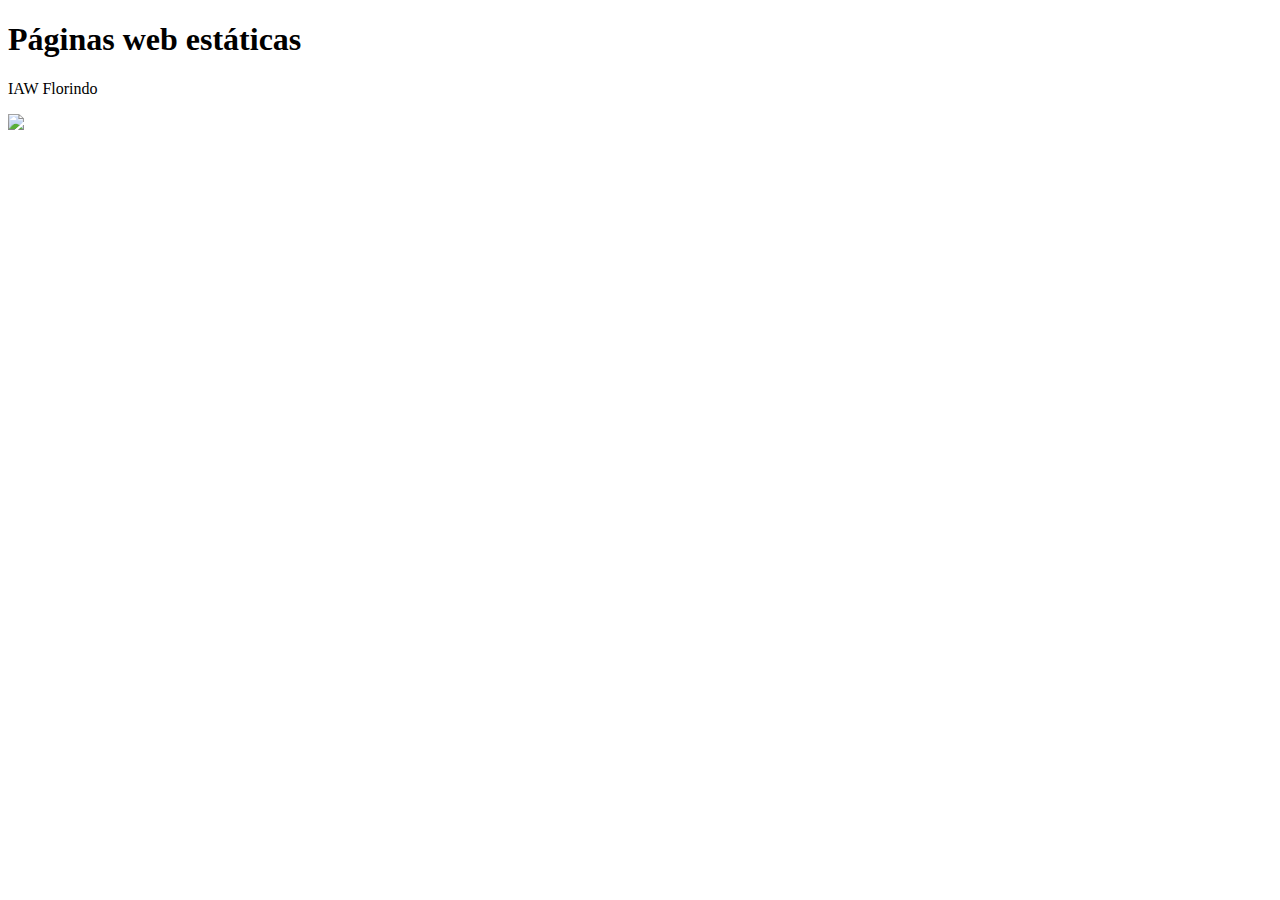
==== tests/fran/27-10-2020/horario clase.html @ 96f8d904 "primer" ====
<!DOCTYPE html>
<html>
	<body>

		<h1>Páginas web estáticas</h1>
		<p>
			
			<asir year="2020-2021">	
				<days>	
					<day number="1">
						<hours>							
								<subject>IAW</subject>
								<teacher>Florindo</teacher>
												
						</hours>
					</day>
				</days>
			</asir>
			
		</p>
		<img src="https://html2-f.scribdassets.com/1nvgo55rwg4rkwb9/images/5-71010a466f.jpg">
	</body>
</html>
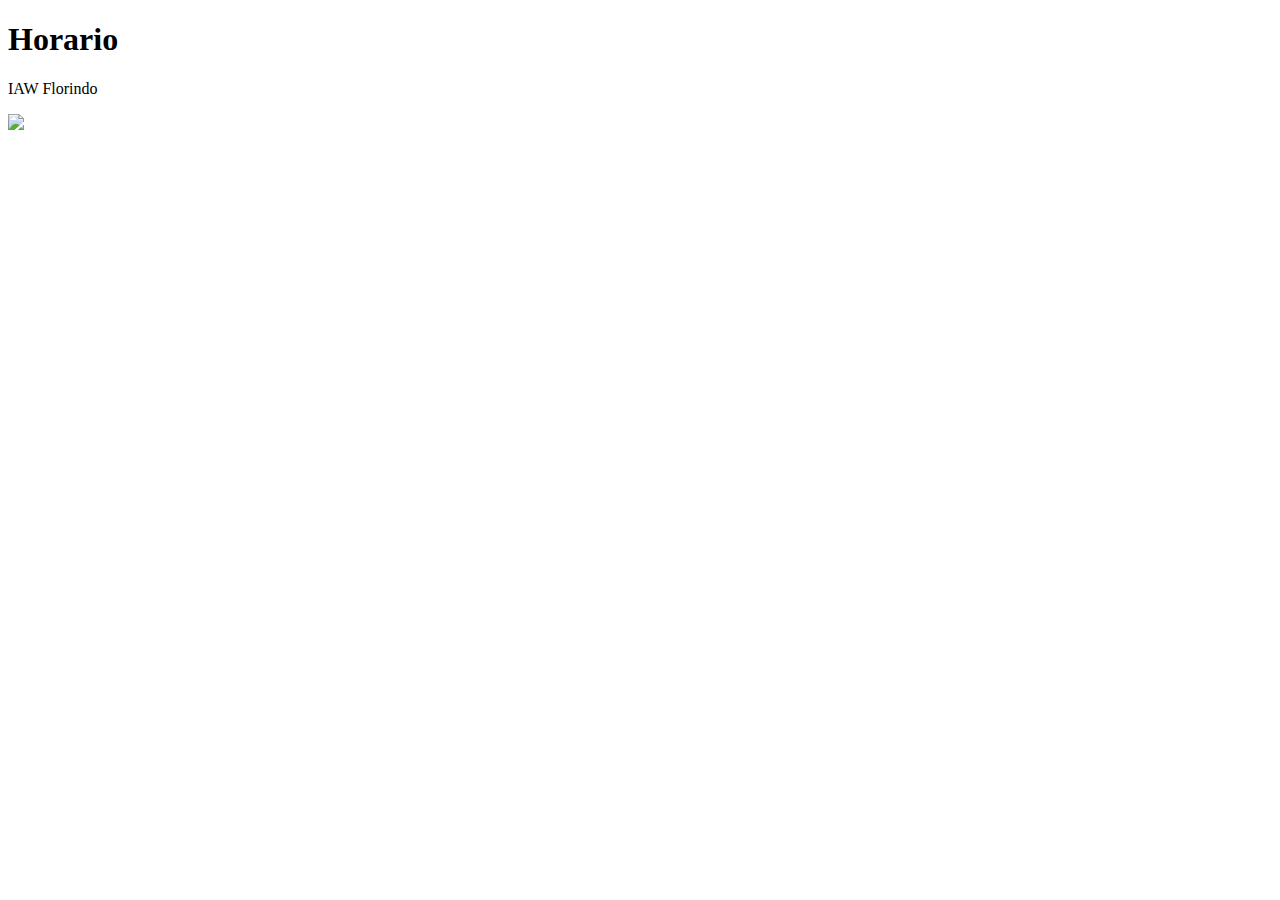
==== commit dcf5fb0b: "cambios" ====
--- a/tests/fran/27-10-2020/horario clase.html
+++ b/tests/fran/27-10-2020/horario clase.html
@@ -2,7 +2,7 @@
 <html>
 	<body>
 
-		<h1>Páginas web estáticas</h1>
+		<h1>Horario</h1>
 		<p>
 			
 			<asir year="2020-2021">	
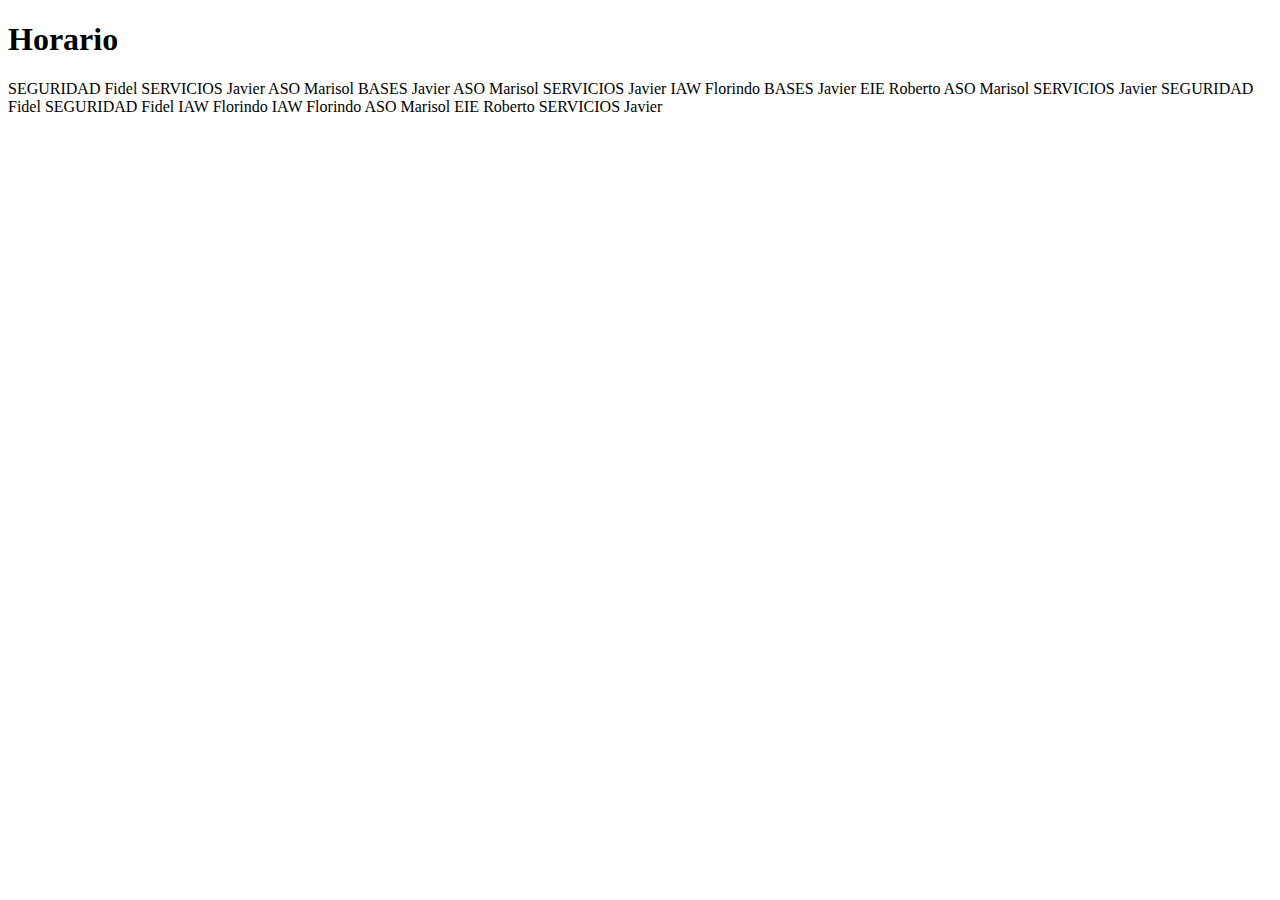
==== commit 002b8b46: "cambios2" ====
--- a/tests/fran/27-10-2020/horario clase.html
+++ b/tests/fran/27-10-2020/horario clase.html
@@ -3,21 +3,102 @@
 	<body>
 
 		<h1>Horario</h1>
-		<p>
+		
 			
 			<asir year="2020-2021">	
 				<days>	
 					<day number="1">
-						<hours>							
+						<hours>	
+							<hour number="1">						
+								<subject>SEGURIDAD</subject>
+								<teacher>Fidel</teacher>	
+							</hour>	
+							<hour number="2">						
+								<subject>SERVICIOS</subject>
+								<teacher>Javier</teacher>	
+							</hour>	
+							<hour number="3">						
+								<subject>ASO</subject>
+								<teacher>Marisol</teacher>	
+							</hour>												
+						</hours>
+					</day>	
+					<day number="2">
+						<hours>	
+							<hour number="1">						
+								<subject>BASES</subject>
+								<teacher>Javier</teacher>	
+							</hour>	
+							<hour number="2">						
+								<subject>ASO</subject>
+								<teacher>Marisol</teacher>	
+								<subject>SERVICIOS</subject>
+								<teacher>Javier</teacher>	
+							</hour>	
+							<hour number="3">						
 								<subject>IAW</subject>
-								<teacher>Florindo</teacher>
-												
+								<teacher>Florindo</teacher>	
+							</hour>												
 						</hours>
+					</day>
+					<day number="3">
+						<hours>	
+							<hour number="1">						
+								<subject>BASES</subject>
+								<teacher>Javier</teacher>	
+								<subject>EIE</subject>
+								<teacher>Roberto</teacher>	
+							</hour>	
+							<hour number="2">						
+								<subject>ASO</subject>
+								<teacher>Marisol</teacher>	
+							</hour>	
+							<hour number="3">						
+								<subject>SERVICIOS</subject>
+								<teacher>Javier</teacher>	
+							</hour>												
+						</hours>
+					</day>	
+					<day number="4">
+						<hours>	
+							<hour number="1">						
+								<subject>SEGURIDAD</subject>
+								<teacher>Fidel</teacher>	
+							</hour>	
+							<hour number="2">						
+								<subject>SEGURIDAD</subject>
+								<teacher>Fidel</teacher>
+								<subject>IAW</subject>
+								<teacher>Florindo</teacher>	
+
+							</hour>	
+							<hour number="3">						
+								<subject>IAW</subject>
+								<teacher>Florindo</teacher>		
+							</hour>												
+						</hours>
+					</day>	
+					<day number="5">
+						<hours>	
+							<hour number="1">						
+								<subject>ASO</subject>
+								<teacher>Marisol</teacher>	
+							</hour>	
+							<hour number="2">						
+								<subject>EIE</subject>
+								<teacher>Roberto</teacher>	
+							</hour>	
+							<hour number="3">						
+								<subject>SERVICIOS</subject>
+								<teacher>Javier</teacher>	
+							</hour>												
+						</hours>
+					</day>			
+								
 					</day>
 				</days>
 			</asir>
 			
-		</p>
-		<img src="https://html2-f.scribdassets.com/1nvgo55rwg4rkwb9/images/5-71010a466f.jpg">
+		
 	</body>
 </html> 